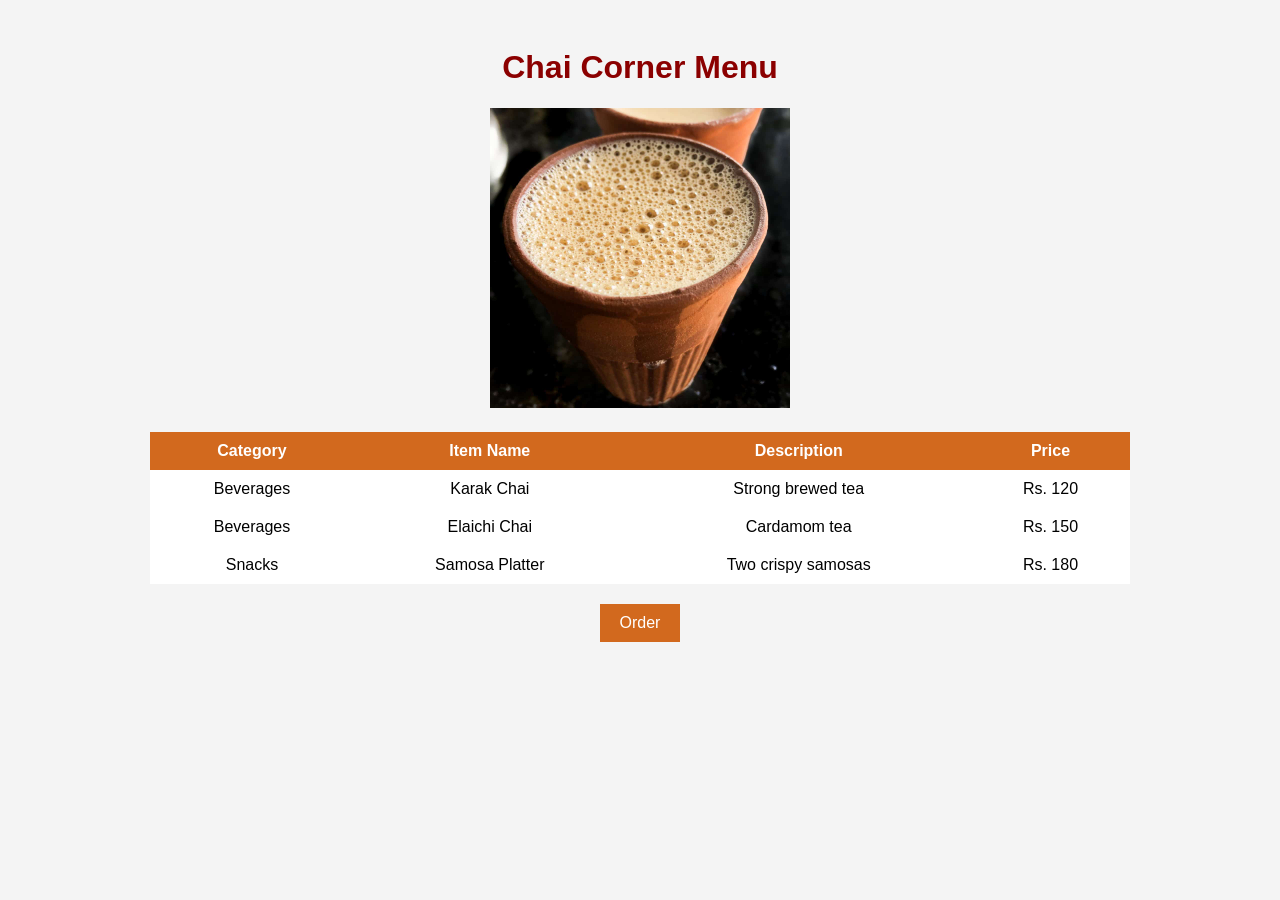
==== index.html @ c8a71936 "Lab 11 page" ====
<!-- 
  Student Name: Umar Hassan
  Roll Number: i263056
  Section: B
  Theme: Dhaba Menu
-->
<!DOCTYPE html>
<html>
<head>
    <title>Chai Corner Menu</title>
    <link rel="stylesheet" href="style.css">
</head>
<body>

    <h1>Chai Corner Menu</h1>
    <img class="hero-img" src="Chai.jpg" alt="Chai Menu Image">

    <table>
        <tr>
            <th>Category</th>
            <th>Item Name</th>
            <th>Description</th>
            <th>Price</th>
        </tr>
        <tr>
            <td>Beverages</td>
            <td>Karak Chai</td>
            <td>Strong brewed tea</td>
            <td>Rs. 120</td>
        </tr>
        <tr>
            <td>Beverages</td>
            <td>Elaichi Chai</td>
            <td>Cardamom tea</td>
            <td>Rs. 150</td>
        </tr>
        <tr>
            <td>Snacks</td>
            <td>Samosa Platter</td>
            <td>Two crispy samosas</td>
            <td>Rs. 180</td>
        </tr>
    </table>

    <button onclick="orderChai()">Order</button>

    <script>
        function orderChai() {
            console.log("Order button clicked");
            window.alert("Your order has been placed!");
        }
    </script>

</body>
</html>
---- style.css ----
/* 
  Student Name:Umar Hassan
  Roll Number: i263056
  Section: B
  Theme Dhaba Menu
*/

body {
    font-family: Arial, sans-serif;
    text-align: center;
    background-color: #f4f4f4;
    padding: 20px;
}

h1 {
    color: #8b0000;
}

.hero-img {
    width: 300px;
    height: auto;
    margin-bottom: 20px;
}

table {
    width: 80%;
    margin: 0 auto 20px auto;
    border-collapse: collapse;
    background-color: white;
}

th, td {
    border: 1px solid #black;
    padding: 10px;
}

th {
    background-color: #d2691e;
    color: white;
}

button {
    background-color: #d2691e;
    color: white;
    padding: 10px 20px;
    font-size: 16px;
    border: none;
    cursor: pointer;
}

button:hover {
    background-color: #8b0000;
}
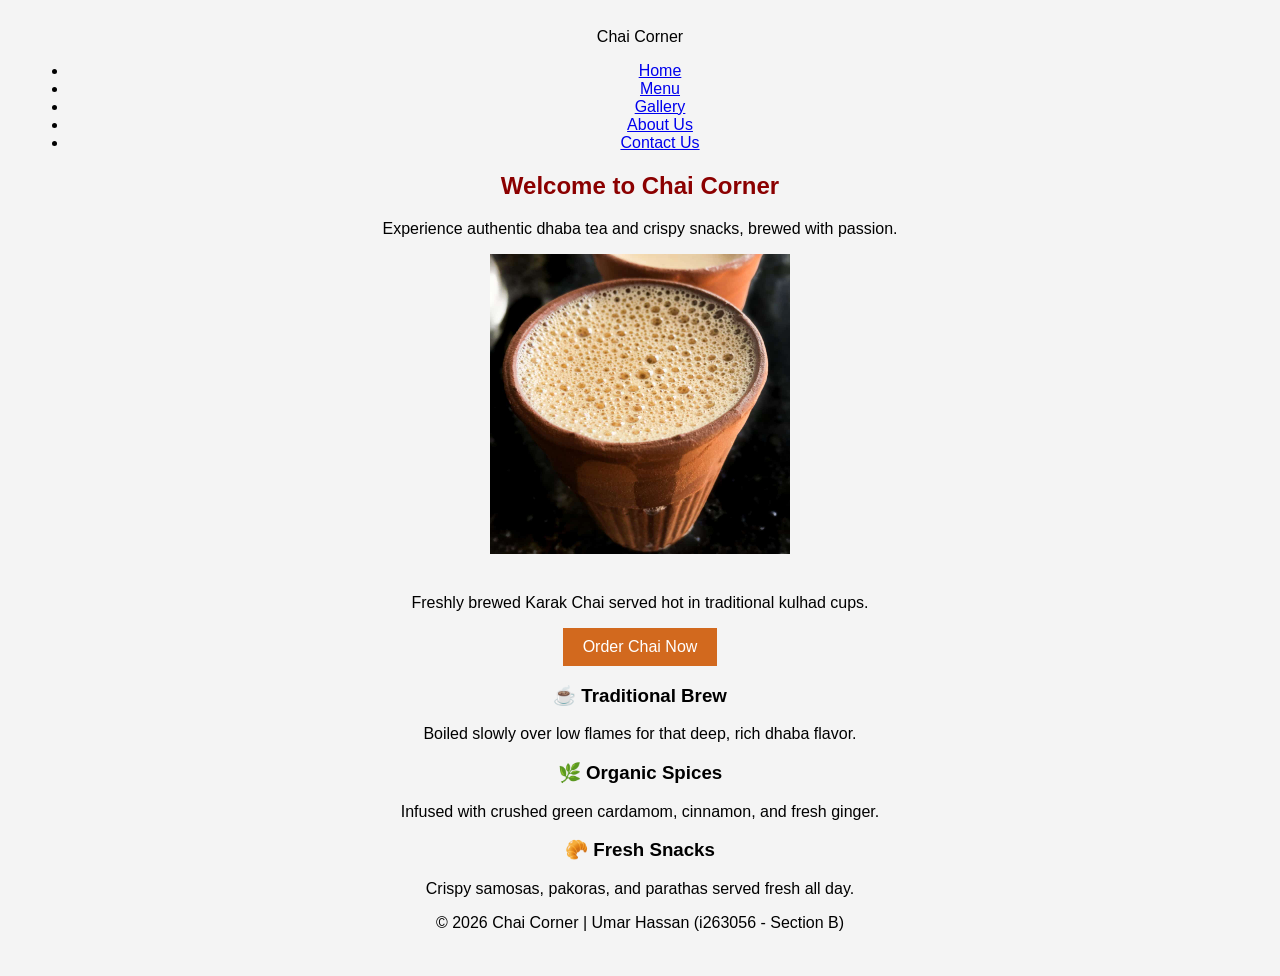
==== commit 91b31f79: "Update index.html" ====
--- a/index.html
+++ b/index.html
@@ -5,49 +5,61 @@
   Theme: Dhaba Menu
 -->
 <!DOCTYPE html>
-<html>
+<html lang="en">
 <head>
-    <title>Chai Corner Menu</title>
+    <meta charset="UTF-8">
+    <meta name="viewport" content="width=device-width, initial-scale=1.0">
+    <title>Chai Corner - Home</title>
     <link rel="stylesheet" href="style.css">
 </head>
 <body>
 
-    <h1>Chai Corner Menu</h1>
-    <img class="hero-img" src="Chai.jpg" alt="Chai Menu Image">
+    <header>
+        <nav class="navbar">
+            <div class="logo">Chai <span>Corner</span></div>
+            <ul class="nav-links">
+                <li><a href="index.html" class="active">Home</a></li>
+                <li><a href="menu.html">Menu</a></li>
+                <li><a href="gallery.html">Gallery</a></li>
+                <li><a href="about.html">About Us</a></li>
+                <li><a href="contact.html">Contact Us</a></li>
+            </ul>
+        </nav>
+    </header>
 
-    <table>
-        <tr>
-            <th>Category</th>
-            <th>Item Name</th>
-            <th>Description</th>
-            <th>Price</th>
-        </tr>
-        <tr>
-            <td>Beverages</td>
-            <td>Karak Chai</td>
-            <td>Strong brewed tea</td>
-            <td>Rs. 120</td>
-        </tr>
-        <tr>
-            <td>Beverages</td>
-            <td>Elaichi Chai</td>
-            <td>Cardamom tea</td>
-            <td>Rs. 150</td>
-        </tr>
-        <tr>
-            <td>Snacks</td>
-            <td>Samosa Platter</td>
-            <td>Two crispy samosas</td>
-            <td>Rs. 180</td>
-        </tr>
-    </table>
+    <main class="container">
+        <section class="hero">
+            <h1 class="page-title">Welcome to Chai Corner</h1>
+            <p class="subtitle">Experience authentic dhaba tea and crispy snacks, brewed with passion.</p>
+            <img class="hero-img" src="Chai.jpg" alt="Chai Menu Image">
+            <p>Freshly brewed Karak Chai served hot in traditional kulhad cups.</p>
+            <button class="btn" onclick="orderChai()">Order Chai Now</button>
+        </section>
 
-    <button onclick="orderChai()">Order</button>
+        <section class="grid">
+            <div class="card">
+                <h3>☕ Traditional Brew</h3>
+                <p>Boiled slowly over low flames for that deep, rich dhaba flavor.</p>
+            </div>
+            <div class="card">
+                <h3>🌿 Organic Spices</h3>
+                <p>Infused with crushed green cardamom, cinnamon, and fresh ginger.</p>
+            </div>
+            <div class="card">
+                <h3>🥐 Fresh Snacks</h3>
+                <p>Crispy samosas, pakoras, and parathas served fresh all day.</p>
+            </div>
+        </section>
+    </main>
+
+    <footer>
+        <p>&copy; 2026 Chai Corner | Umar Hassan (i263056 - Section B)</p>
+    </footer>
 
     <script>
         function orderChai() {
-            console.log("Order button clicked");
-            window.alert("Your order has been placed!");
+            console.log("Order button clicked on Home Page");
+            window.alert("Your Karak Chai order has been placed!");
         }
     </script>
 
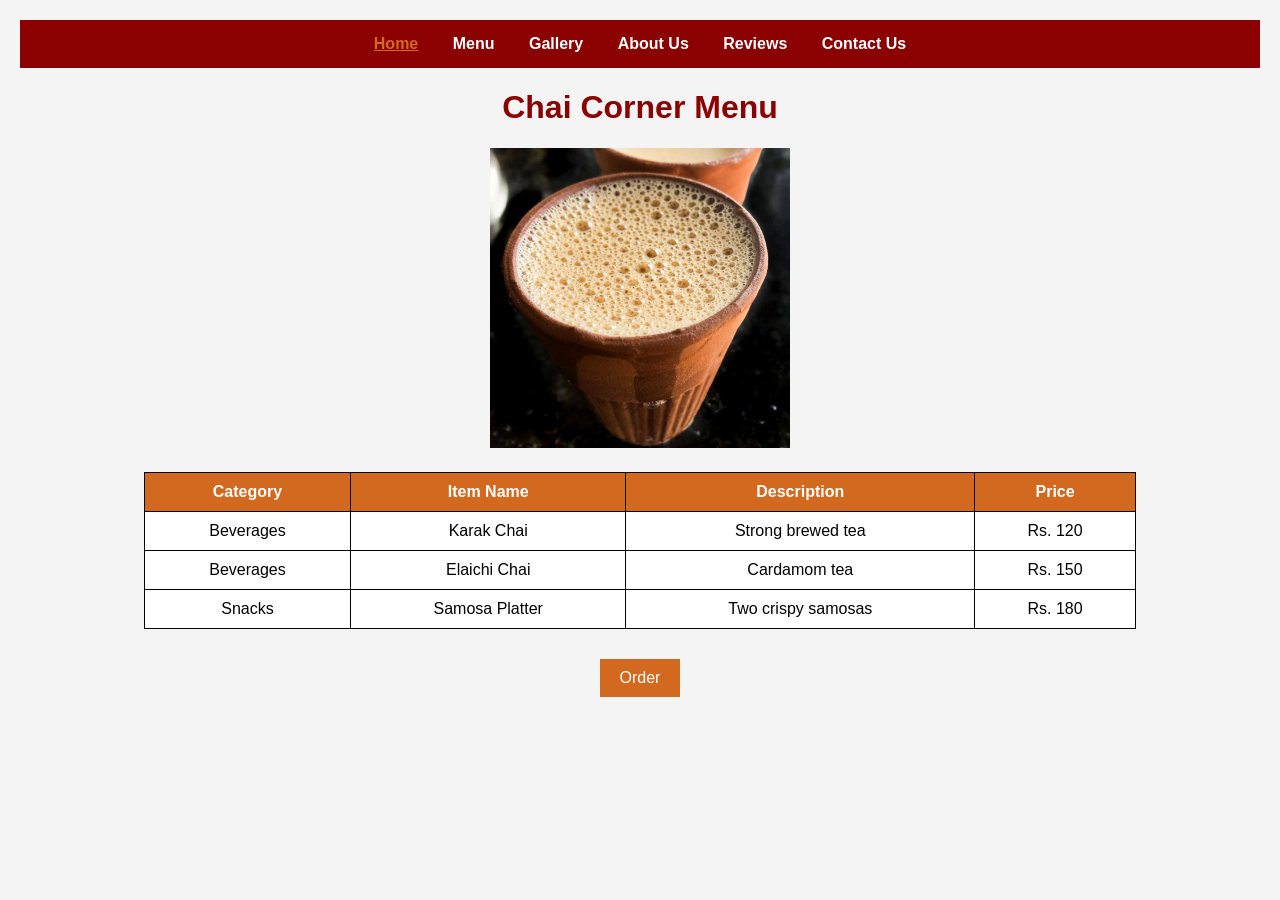
==== commit 3f4dcc0e: "added reviews" ====
--- a/index.html
+++ b/index.html
@@ -5,61 +5,58 @@
   Theme: Dhaba Menu
 -->
 <!DOCTYPE html>
-<html lang="en">
+<html>
 <head>
-    <meta charset="UTF-8">
-    <meta name="viewport" content="width=device-width, initial-scale=1.0">
-    <title>Chai Corner - Home</title>
+    <title>Chai Corner Menu</title>
     <link rel="stylesheet" href="style.css">
 </head>
 <body>
 
-    <header>
-        <nav class="navbar">
-            <div class="logo">Chai <span>Corner</span></div>
-            <ul class="nav-links">
-                <li><a href="index.html" class="active">Home</a></li>
-                <li><a href="menu.html">Menu</a></li>
-                <li><a href="gallery.html">Gallery</a></li>
-                <li><a href="about.html">About Us</a></li>
-                <li><a href="contact.html">Contact Us</a></li>
-            </ul>
-        </nav>
-    </header>
+    <div class="navbar">
+        <a href="index.html" class="active">Home</a>
+        <a href="menu.html">Menu</a>
+        <a href="gallery.html">Gallery</a>
+        <a href="about.html">About Us</a>
+        <a href="reviews.html">Reviews</a>
+        <a href="contact.html">Contact Us</a>
+    </div>
 
-    <main class="container">
-        <section class="hero">
-            <h1 class="page-title">Welcome to Chai Corner</h1>
-            <p class="subtitle">Experience authentic dhaba tea and crispy snacks, brewed with passion.</p>
-            <img class="hero-img" src="Chai.jpg" alt="Chai Menu Image">
-            <p>Freshly brewed Karak Chai served hot in traditional kulhad cups.</p>
-            <button class="btn" onclick="orderChai()">Order Chai Now</button>
-        </section>
+    <h1>Chai Corner Menu</h1>
+    <img class="hero-img" src="Chai.jpg" alt="Chai Menu Image">
 
-        <section class="grid">
-            <div class="card">
-                <h3>☕ Traditional Brew</h3>
-                <p>Boiled slowly over low flames for that deep, rich dhaba flavor.</p>
-            </div>
-            <div class="card">
-                <h3>🌿 Organic Spices</h3>
-                <p>Infused with crushed green cardamom, cinnamon, and fresh ginger.</p>
-            </div>
-            <div class="card">
-                <h3>🥐 Fresh Snacks</h3>
-                <p>Crispy samosas, pakoras, and parathas served fresh all day.</p>
-            </div>
-        </section>
-    </main>
+    <table>
+        <tr>
+            <th>Category</th>
+            <th>Item Name</th>
+            <th>Description</th>
+            <th>Price</th>
+        </tr>
+        <tr>
+            <td>Beverages</td>
+            <td>Karak Chai</td>
+            <td>Strong brewed tea</td>
+            <td>Rs. 120</td>
+        </tr>
+        <tr>
+            <td>Beverages</td>
+            <td>Elaichi Chai</td>
+            <td>Cardamom tea</td>
+            <td>Rs. 150</td>
+        </tr>
+        <tr>
+            <td>Snacks</td>
+            <td>Samosa Platter</td>
+            <td>Two crispy samosas</td>
+            <td>Rs. 180</td>
+        </tr>
+    </table>
 
-    <footer>
-        <p>&copy; 2026 Chai Corner | Umar Hassan (i263056 - Section B)</p>
-    </footer>
+    <button onclick="orderChai()">Order</button>
 
     <script>
         function orderChai() {
-            console.log("Order button clicked on Home Page");
-            window.alert("Your Karak Chai order has been placed!");
+            console.log("Order button clicked");
+            window.alert("Your order has been placed!");
         }
     </script>
 
--- a/style.css
+++ b/style.css
@@ -1,8 +1,8 @@
 /* 
-  Student Name:Umar Hassan
+  Student Name: Umar Hassan
   Roll Number: i263056
   Section: B
-  Theme Dhaba Menu
+  Theme: Dhaba Menu
 */
 
 body {
@@ -10,6 +10,7 @@
     text-align: center;
     background-color: #f4f4f4;
     padding: 20px;
+    margin: 0;
 }
 
 h1 {
@@ -22,6 +23,27 @@
     margin-bottom: 20px;
 }
 
+/* Navigation Bar */
+.navbar {
+    background-color: #8b0000;
+    padding: 15px;
+    margin-bottom: 20px;
+}
+
+.navbar a {
+    color: white;
+    text-decoration: none;
+    font-weight: bold;
+    margin: 0 15px;
+    font-size: 16px;
+}
+
+.navbar a:hover, .navbar a.active {
+    color: #d2691e;
+    text-decoration: underline;
+}
+
+/* Table Styling */
 table {
     width: 80%;
     margin: 0 auto 20px auto;
@@ -30,7 +52,7 @@
 }
 
 th, td {
-    border: 1px solid #black;
+    border: 1px solid black;
     padding: 10px;
 }
 
@@ -39,6 +61,7 @@
     color: white;
 }
 
+/* Buttons */
 button {
     background-color: #d2691e;
     color: white;
@@ -46,8 +69,51 @@
     font-size: 16px;
     border: none;
     cursor: pointer;
+    margin-top: 10px;
 }
 
 button:hover {
     background-color: #8b0000;
+}
+
+/* Form Container */
+.form-box {
+    background-color: white;
+    width: 60%;
+    margin: 0 auto;
+    padding: 20px;
+    border: 1px solid black;
+    text-align: left;
+}
+
+.form-box label {
+    font-weight: bold;
+    display: block;
+    margin-top: 10px;
+}
+
+.form-box input, .form-box textarea, .form-box select {
+    width: 95%;
+    padding: 8px;
+    margin-top: 5px;
+}
+
+/* Reviews Box */
+.review-item {
+    background-color: white;
+    width: 80%;
+    margin: 10px auto;
+    padding: 15px;
+    border: 1px solid #d2691e;
+    text-align: left;
+}
+
+.reviewer {
+    font-weight: bold;
+    color: #8b0000;
+}
+
+.stars {
+    color: #d2691e;
+    float: right;
 }
